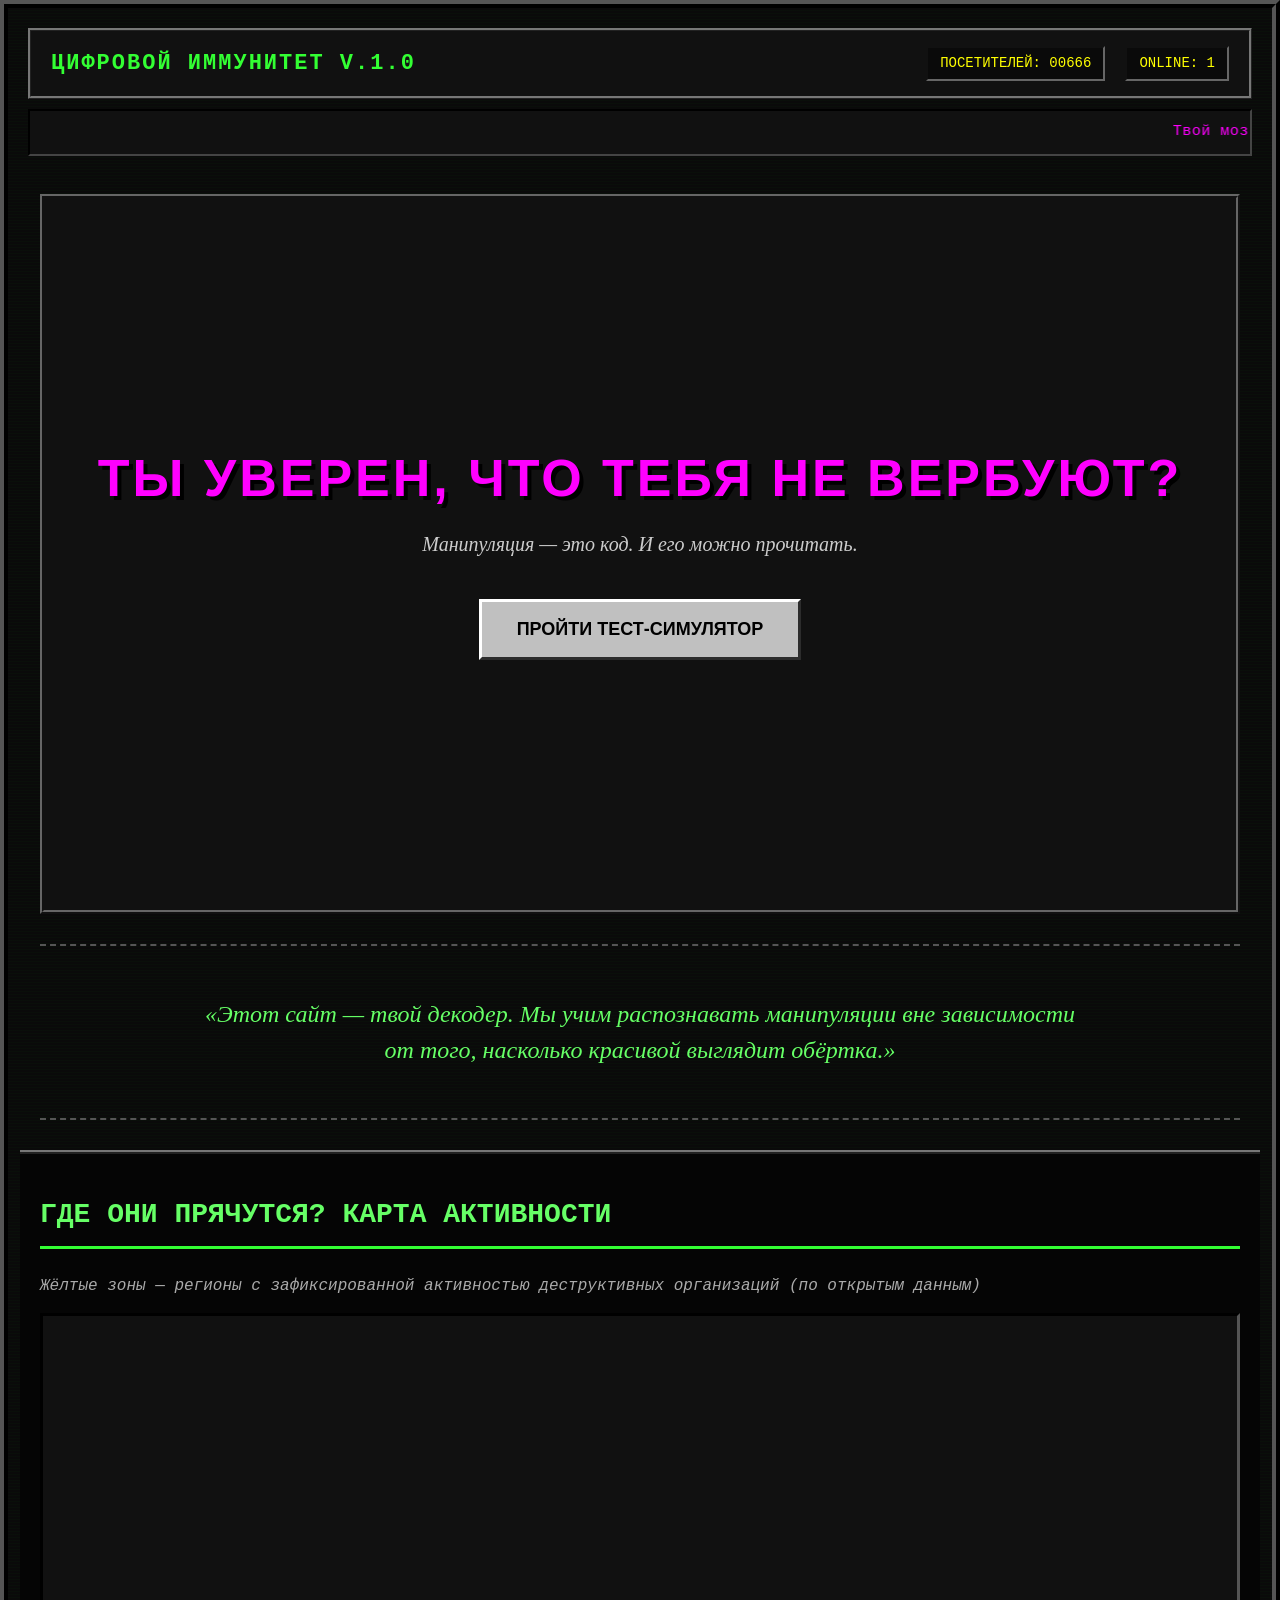
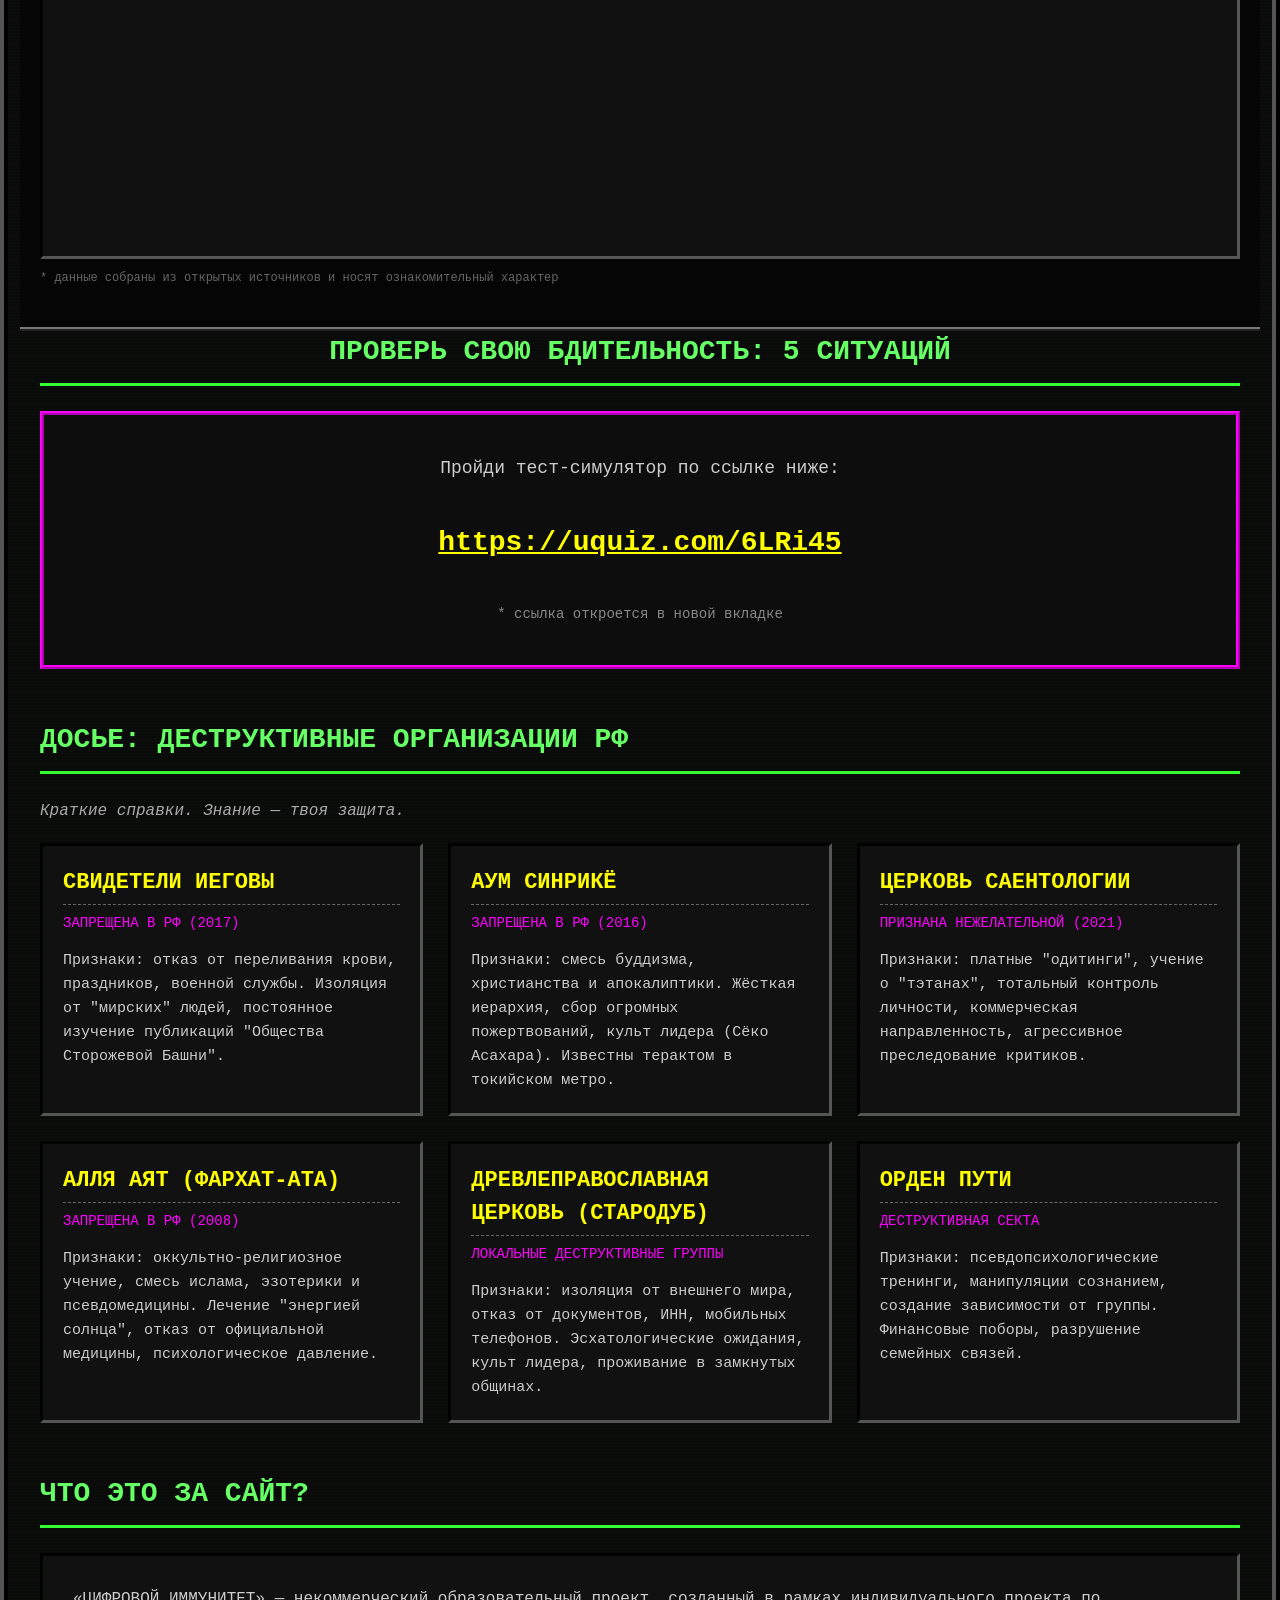
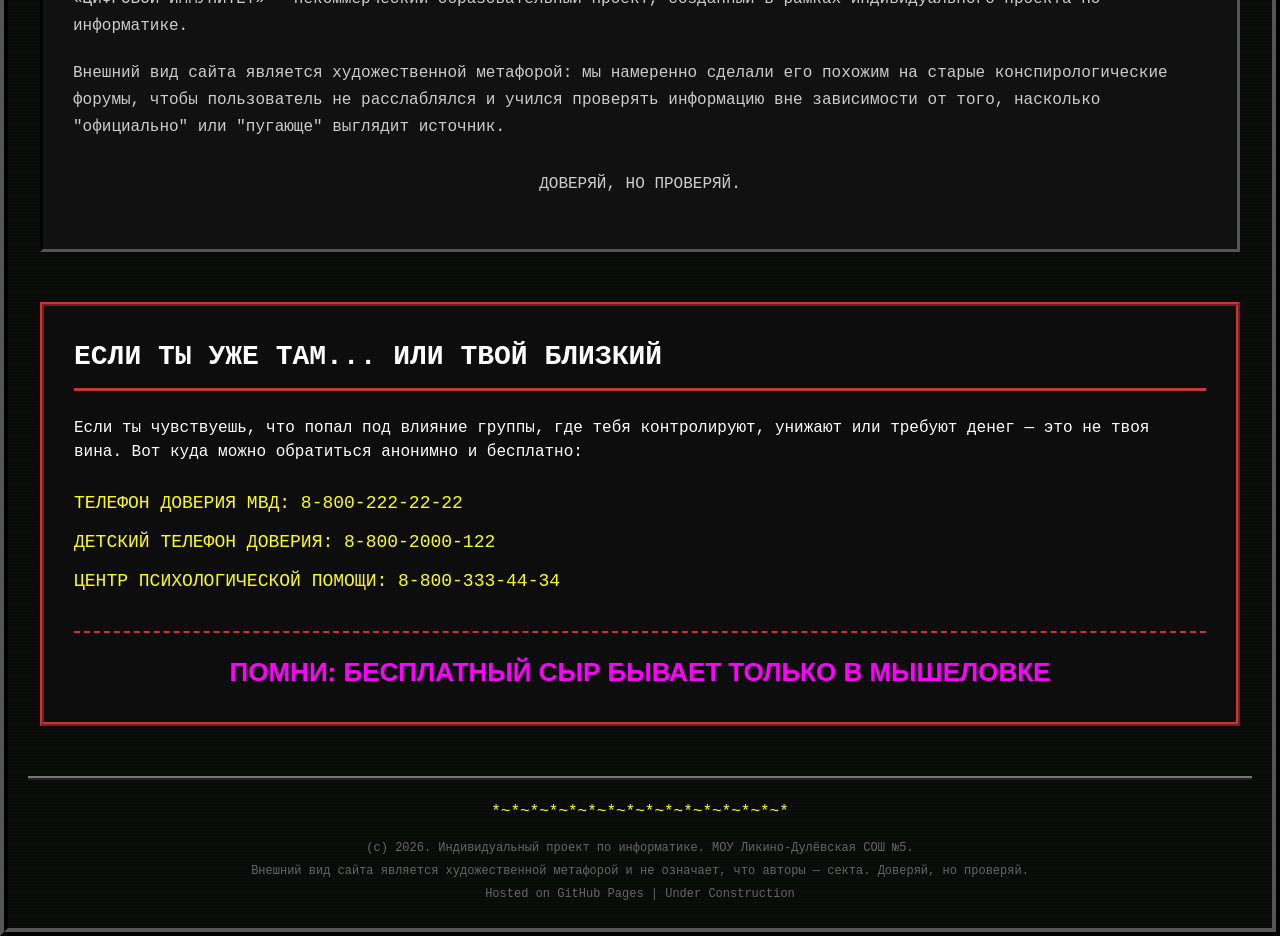
==== index.html.html @ ba7182a9 "Add files via upload" ====
<!DOCTYPE html>
<html lang="ru">
<head>
    <meta charset="UTF-8">
    <meta name="viewport" content="width=device-width, initial-scale=1.0">
    <title>ЦИФРОВОЙ ИММУНИТЕТ v.1.0</title>
    <style>
        * {
            margin: 0;
            padding: 0;
            box-sizing: border-box;
        }

        body {
            background-color: #0a0a0a;
            background-image: repeating-linear-gradient(0deg, rgba(0,255,0,0.02) 0px, rgba(0,255,0,0.02) 1px, transparent 1px, transparent 3px);
            color: #33ff33;
            font-family: 'Courier New', Courier, monospace;
            line-height: 1.5;
            min-height: 100vh;
            border: 8px solid #555;
            border-style: ridge;
            margin: 0;
            padding: 20px;
        }

        .header {
            display: flex;
            justify-content: space-between;
            align-items: center;
            padding: 15px 20px;
            border: 3px ridge #777;
            background-color: #111;
            margin-bottom: 10px;
        }

        .blink {
            animation: blink-animation 2s step-start infinite;
            color: #33ff33;
            font-size: 22px;
            font-weight: bold;
            text-transform: uppercase;
            letter-spacing: 2px;
        }

        @keyframes blink-animation {
            0%, 100% { opacity: 1; }
            50% { opacity: 0.3; }
        }

        .header-right {
            display: flex;
            gap: 20px;
            color: #ffff00;
            font-size: 14px;
        }

        .counter, .online {
            border: 2px inset #666;
            padding: 5px 12px;
            background-color: #0a0a0a;
        }

        .marquee {
            border: 2px inset #444;
            background-color: #111;
            color: #ff00ff;
            padding: 10px 0;
            font-size: 15px;
            margin-bottom: 30px;
            letter-spacing: 0.5px;
        }

        main {
            max-width: 1200px;
            margin: 0 auto;
        }

        section {
            margin-bottom: 50px;
        }

        .hero {
            min-height: 80vh;
            display: flex;
            flex-direction: column;
            justify-content: center;
            align-items: center;
            text-align: center;
            border: 4px ridge #666;
            background-color: #111;
            padding: 40px 20px;
            margin-bottom: 30px;
        }

        .hero-title {
            font-family: Impact, 'Arial Black', sans-serif;
            font-size: 52px;
            color: #ff00ff;
            text-transform: uppercase;
            letter-spacing: 3px;
            margin-bottom: 20px;
            text-shadow: 4px 4px 0 #000;
            line-height: 1.2;
        }

        .hero-subtitle {
            font-family: 'Times New Roman', Times, serif;
            font-style: italic;
            color: #ccc;
            font-size: 20px;
            margin-bottom: 40px;
        }

        .button {
            display: inline-block;
            padding: 14px 35px;
            text-decoration: none;
            font-family: Arial, sans-serif;
            font-weight: bold;
            font-size: 18px;
            cursor: pointer;
            background-color: #c0c0c0;
            color: #000;
            border: 3px outset #fff;
            border-right-color: #808080;
            border-bottom-color: #808080;
            text-transform: uppercase;
        }

        .button:hover {
            border: 3px inset #fff;
            background-color: #a0a0a0;
        }

        .quote-block {
            padding: 50px 20px;
            text-align: center;
            border-top: 2px dashed #555;
            border-bottom: 2px dashed #555;
            margin: 30px 0;
        }

        .quote-text {
            font-family: 'Times New Roman', Times, serif;
            font-style: italic;
            font-size: 24px;
            color: #66ff66;
            max-width: 900px;
            margin: 0 auto;
        }

        .section-title {
            font-size: 28px;
            color: #66ff66;
            text-transform: uppercase;
            margin-bottom: 25px;
            border-bottom: 3px solid #33ff33;
            padding-bottom: 10px;
        }

        .inset {
            border: 3px inset #555;
            background-color: #111;
            padding: 20px;
        }

        .map-section {
            margin: 0 -20px;
            padding: 40px 20px;
            background-color: #050505;
            border-top: 4px ridge #777;
            border-bottom: 4px ridge #777;
        }

        .map-subtitle {
            color: #aaa;
            font-style: italic;
            margin-bottom: 15px;
        }

        .map-note {
            color: #666;
            font-size: 12px;
            margin-top: 10px;
        }

        .quiz-section {
            text-align: center;
        }

        .quiz-link-box {
            border: 4px ridge #ff00ff;
            padding: 40px;
            background-color: #0d0d0d;
            margin-top: 20px;
        }

        .quiz-link {
            display: inline-block;
            font-size: 28px;
            color: #ffff00;
            text-decoration: underline;
            font-weight: bold;
            margin: 20px 0;
            word-break: break-all;
        }

        .quiz-link:hover {
            color: #ff00ff;
        }

        .cards {
            display: grid;
            grid-template-columns: repeat(auto-fit, minmax(300px, 1fr));
            gap: 25px;
            margin-top: 20px;
        }

        .card {
            padding: 20px;
        }

        .card-title {
            color: #ffff00;
            font-size: 22px;
            margin-bottom: 8px;
            text-transform: uppercase;
            border-bottom: 1px dashed #666;
            padding-bottom: 5px;
        }

        .card-status {
            color: #ff00ff;
            font-size: 14px;
            margin-bottom: 15px;
            text-transform: uppercase;
        }

        .card-text {
            color: #ccc;
            font-size: 15px;
            line-height: 1.6;
        }

        .about-content {
            padding: 30px;
        }

        .about-content p {
            color: #ccc;
            font-size: 16px;
            line-height: 1.7;
            margin-bottom: 20px;
        }

        .about-warning {
            color: #ffff00;
            font-size: 22px;
            text-align: center;
            text-transform: uppercase;
            margin-top: 30px;
        }

        .help {
            border: 4px ridge #cc3333;
            padding: 30px;
            background-color: #0d0d0d;
        }

        .help-title {
            color: #fff;
            border-bottom-color: #cc3333;
        }

        .help-text {
            color: #fff;
            margin-bottom: 20px;
            font-size: 16px;
        }

        .help-list {
            list-style: none;
            margin-bottom: 30px;
        }

        .help-list li {
            color: #ffff00;
            padding: 6px 0;
            font-size: 18px;
        }

        .help-warning {
            color: #ff00ff;
            font-size: 26px;
            font-weight: bold;
            text-align: center;
            font-family: Impact, 'Arial Black', sans-serif;
            text-transform: uppercase;
            border-top: 2px dashed #cc3333;
            padding-top: 20px;
        }

        .footer {
            margin-top: 50px;
            padding-top: 20px;
            text-align: center;
            border-top: 4px ridge #777;
        }

        .footer-divider {
            color: #ffff00;
            margin-bottom: 15px;
        }

        .footer-text {
            color: #666;
            font-size: 12px;
            margin-bottom: 5px;
        }

        @media (max-width: 768px) {
            body { padding: 10px; }
            .header { flex-direction: column; gap: 10px; }
            .hero-title { font-size: 34px; }
            .cards { grid-template-columns: 1fr; }
            .section-title { font-size: 22px; }
        }
    </style>
</head>
<body>

<header class="header">
    <div class="header-left">
        <span class="blink">ЦИФРОВОЙ ИММУНИТЕТ v.1.0</span>
    </div>
    <div class="header-right">
        <span class="counter">ПОСЕТИТЕЛЕЙ: 00666</span>
        <span class="online">ONLINE: 1</span>
    </div>
</header>

<marquee class="marquee" scrollamount="3">Твой мозг — это твоя крепость. Не давай ключи незнакомцам.</marquee>

<main>
    <section class="hero">
        <h1 class="hero-title">ТЫ УВЕРЕН, ЧТО ТЕБЯ НЕ ВЕРБУЮТ?</h1>
        <p class="hero-subtitle">Манипуляция — это код. И его можно прочитать.</p>
        <a href="#quiz" class="button">ПРОЙТИ ТЕСТ-СИМУЛЯТОР</a>
    </section>

    <section class="quote-block">
        <p class="quote-text">«Этот сайт — твой декодер. Мы учим распознавать манипуляции вне зависимости от того, насколько красивой выглядит обёртка.»</p>
    </section>

    <section class="map-section">
        <h2 class="section-title">ГДЕ ОНИ ПРЯЧУТСЯ? КАРТА АКТИВНОСТИ</h2>
        <p class="map-subtitle">Жёлтые зоны — регионы с зафиксированной активностью деструктивных организаций (по открытым данным)</p>
        <div class="map-container inset">
            <div id="yandex-map" style="width: 100%; height: 500px;"></div>
        </div>
        <p class="map-note">* данные собраны из открытых источников и носят ознакомительный характер</p>
    </section>

    <section class="quiz-section" id="quiz">
        <h2 class="section-title">ПРОВЕРЬ СВОЮ БДИТЕЛЬНОСТЬ: 5 СИТУАЦИЙ</h2>
        <div class="quiz-link-box inset">
            <p style="color: #ccc; font-size: 18px; margin-bottom: 20px;">Пройди тест-симулятор по ссылке ниже:</p>
            <a href="https://uquiz.com/6LRi45" target="_blank" class="quiz-link">https://uquiz.com/6LRi45</a>
            <p style="color: #888; font-size: 14px; margin-top: 20px;">* ссылка откроется в новой вкладке</p>
        </div>
    </section>

    <section class="database">
        <h2 class="section-title">ДОСЬЕ: ДЕСТРУКТИВНЫЕ ОРГАНИЗАЦИИ РФ</h2>
        <p class="map-subtitle">Краткие справки. Знание — твоя защита.</p>
        <div class="cards">
            <div class="card inset">
                <h3 class="card-title">СВИДЕТЕЛИ ИЕГОВЫ</h3>
                <p class="card-status">запрещена в РФ (2017)</p>
                <p class="card-text">Признаки: отказ от переливания крови, праздников, военной службы. Изоляция от "мирских" людей, постоянное изучение публикаций "Общества Сторожевой Башни".</p>
            </div>
            <div class="card inset">
                <h3 class="card-title">АУМ СИНРИКЁ</h3>
                <p class="card-status">запрещена в РФ (2016)</p>
                <p class="card-text">Признаки: смесь буддизма, христианства и апокалиптики. Жёсткая иерархия, сбор огромных пожертвований, культ лидера (Сёко Асахара). Известны терактом в токийском метро.</p>
            </div>
            <div class="card inset">
                <h3 class="card-title">ЦЕРКОВЬ САЕНТОЛОГИИ</h3>
                <p class="card-status">признана нежелательной (2021)</p>
                <p class="card-text">Признаки: платные "одитинги", учение о "тэтанах", тотальный контроль личности, коммерческая направленность, агрессивное преследование критиков.</p>
            </div>
            <div class="card inset">
                <h3 class="card-title">АЛЛЯ АЯТ (ФАРХАТ-АТА)</h3>
                <p class="card-status">запрещена в РФ (2008)</p>
                <p class="card-text">Признаки: оккультно-религиозное учение, смесь ислама, эзотерики и псевдомедицины. Лечение "энергией солнца", отказ от официальной медицины, психологическое давление.</p>
            </div>
            <div class="card inset">
                <h3 class="card-title">ДРЕВЛЕПРАВОСЛАВНАЯ ЦЕРКОВЬ (СТАРОДУБ)</h3>
                <p class="card-status">локальные деструктивные группы</p>
                <p class="card-text">Признаки: изоляция от внешнего мира, отказ от документов, ИНН, мобильных телефонов. Эсхатологические ожидания, культ лидера, проживание в замкнутых общинах.</p>
            </div>
            <div class="card inset">
                <h3 class="card-title">ОРДЕН ПУТИ</h3>
                <p class="card-status">деструктивная секта</p>
                <p class="card-text">Признаки: псевдопсихологические тренинги, манипуляции сознанием, создание зависимости от группы. Финансовые поборы, разрушение семейных связей.</p>
            </div>
        </div>
    </section>

    <section class="about">
        <h2 class="section-title">ЧТО ЭТО ЗА САЙТ?</h2>
        <div class="about-content inset">
            <p>«ЦИФРОВОЙ ИММУНИТЕТ» — некоммерческий образовательный проект, созданный в рамках индивидуального проекта по информатике.</p>
            <p>Внешний вид сайта является художественной метафорой: мы намеренно сделали его похожим на старые конспирологические форумы, чтобы пользователь не расслаблялся и учился проверять информацию вне зависимости от того, насколько "официально" или "пугающе" выглядит источник.</p>
            <p class="about-warning">Доверяй, но проверяй.</p>
        </div>
    </section>

    <section class="help">
        <h2 class="section-title help-title">ЕСЛИ ТЫ УЖЕ ТАМ... ИЛИ ТВОЙ БЛИЗКИЙ</h2>
        <p class="help-text">Если ты чувствуешь, что попал под влияние группы, где тебя контролируют, унижают или требуют денег — это не твоя вина. Вот куда можно обратиться анонимно и бесплатно:</p>
        <ul class="help-list">
            <li>ТЕЛЕФОН ДОВЕРИЯ МВД: 8-800-222-22-22</li>
            <li>ДЕТСКИЙ ТЕЛЕФОН ДОВЕРИЯ: 8-800-2000-122</li>
            <li>ЦЕНТР ПСИХОЛОГИЧЕСКОЙ ПОМОЩИ: 8-800-333-44-34</li>
        </ul>
        <p class="help-warning">ПОМНИ: БЕСПЛАТНЫЙ СЫР БЫВАЕТ ТОЛЬКО В МЫШЕЛОВКЕ</p>
    </section>
</main>

<footer class="footer">
    <div class="footer-divider">*~*~*~*~*~*~*~*~*~*~*~*~*~*~*~*</div>
    <p class="footer-text">(c) 2026. Индивидуальный проект по информатике. МОУ Ликино-Дулёвская СОШ №5.</p>
    <p class="footer-text">Внешний вид сайта является художественной метафорой и не означает, что авторы — секта. Доверяй, но проверяй.</p>
    <p class="footer-text">Hosted on GitHub Pages | Under Construction</p>
</footer>

<!-- Яндекс.Карты — вставь свой API-ключ -->
<script src="https://api-maps.yandex.ru/2.1/?apikey=ВАШ_API_КЛЮЧ_СЮДА&lang=ru_RU" type="text/javascript"></script>
<script>
    ymaps.ready(init);

    function init() {
        var myMap = new ymaps.Map('yandex-map', {
            center: [57.0, 65.0],
            zoom: 4,
            controls: ['zoomControl', 'fullscreenControl']
        }, {
            nightMode: 'dark',
            suppressMapOpenBlock: true
        });

        var places = [
            { coords: [55.7558, 37.6173], radius: 30000, name: 'Москва', orgs: 'Свидетели Иеговы, Саентология, Орден Пути' },
            { coords: [59.9343, 30.3351], radius: 25000, name: 'Санкт-Петербург', orgs: 'Аум Синрикё, Саентология, Свидетели Иеговы' },
            { coords: [55.0415, 82.9346], radius: 35000, name: 'Новосибирск', orgs: 'Алля Аят, Свидетели Иеговы' },
            { coords: [56.8389, 60.6057], radius: 30000, name: 'Екатеринбург', orgs: 'Древлеправославные общины, Свидетели Иеговы' },
            { coords: [45.0355, 38.9753], radius: 28000, name: 'Краснодар', orgs: 'Орден Пути, Свидетели Иеговы' },
            { coords: [48.7071, 44.5169], radius: 25000, name: 'Волгоград', orgs: 'Алля Аят' },
            { coords: [51.5333, 46.0343], radius: 22000, name: 'Саратов', orgs: 'Свидетели Иеговы' },
            { coords: [54.7348, 55.9578], radius: 30000, name: 'Уфа', orgs: 'Древлеправославные группы' },
            { coords: [43.1155, 131.8855], radius: 25000, name: 'Владивосток', orgs: 'Свидетели Иеговы, Саентология' },
            { coords: [55.3541, 86.0893], radius: 28000, name: 'Кемерово', orgs: 'Алля Аят' }
        ];

        places.forEach(function(place) {
            var circle = new ymaps.Circle([place.coords, place.radius], {
                hintContent: place.name + ': зона активности',
                balloonContent: '<strong>' + place.name + '</strong><br>Организации: ' + place.orgs + '<br><small>данные из открытых источников</small>'
            }, {
                fillColor: '#FFFF00',
                fillOpacity: 0.12,
                strokeColor: '#FFFF00',
                strokeWidth: 2,
                strokeOpacity: 0.5
            });

            var placemark = new ymaps.Placemark(place.coords, {
                hintContent: place.name,
                balloonContent: '<strong>' + place.name + '</strong><br>Организации: ' + place.orgs + '<br>Статус: запрещены или признаны нежелательными на территории РФ<br><small>данные из открытых источников</small>'
            }, {
                iconLayout: 'default#image',
                iconImageHref: 'data:image/svg+xml;utf8,<svg xmlns="http://www.w3.org/2000/svg" width="32" height="32" viewBox="0 0 32 32"><circle cx="16" cy="16" r="14" fill="%23FF00FF" stroke="%2333FF33" stroke-width="2"/><text x="16" y="22" font-family="Courier" font-size="16" fill="%2333FF33" text-anchor="middle" font-weight="bold">X</text></svg>',
                iconImageSize: [32, 32],
                iconImageOffset: [-16, -16]
            });

            myMap.geoObjects.add(circle);
            myMap.geoObjects.add(placemark);
        });
    }
</script>

</body>
</html>
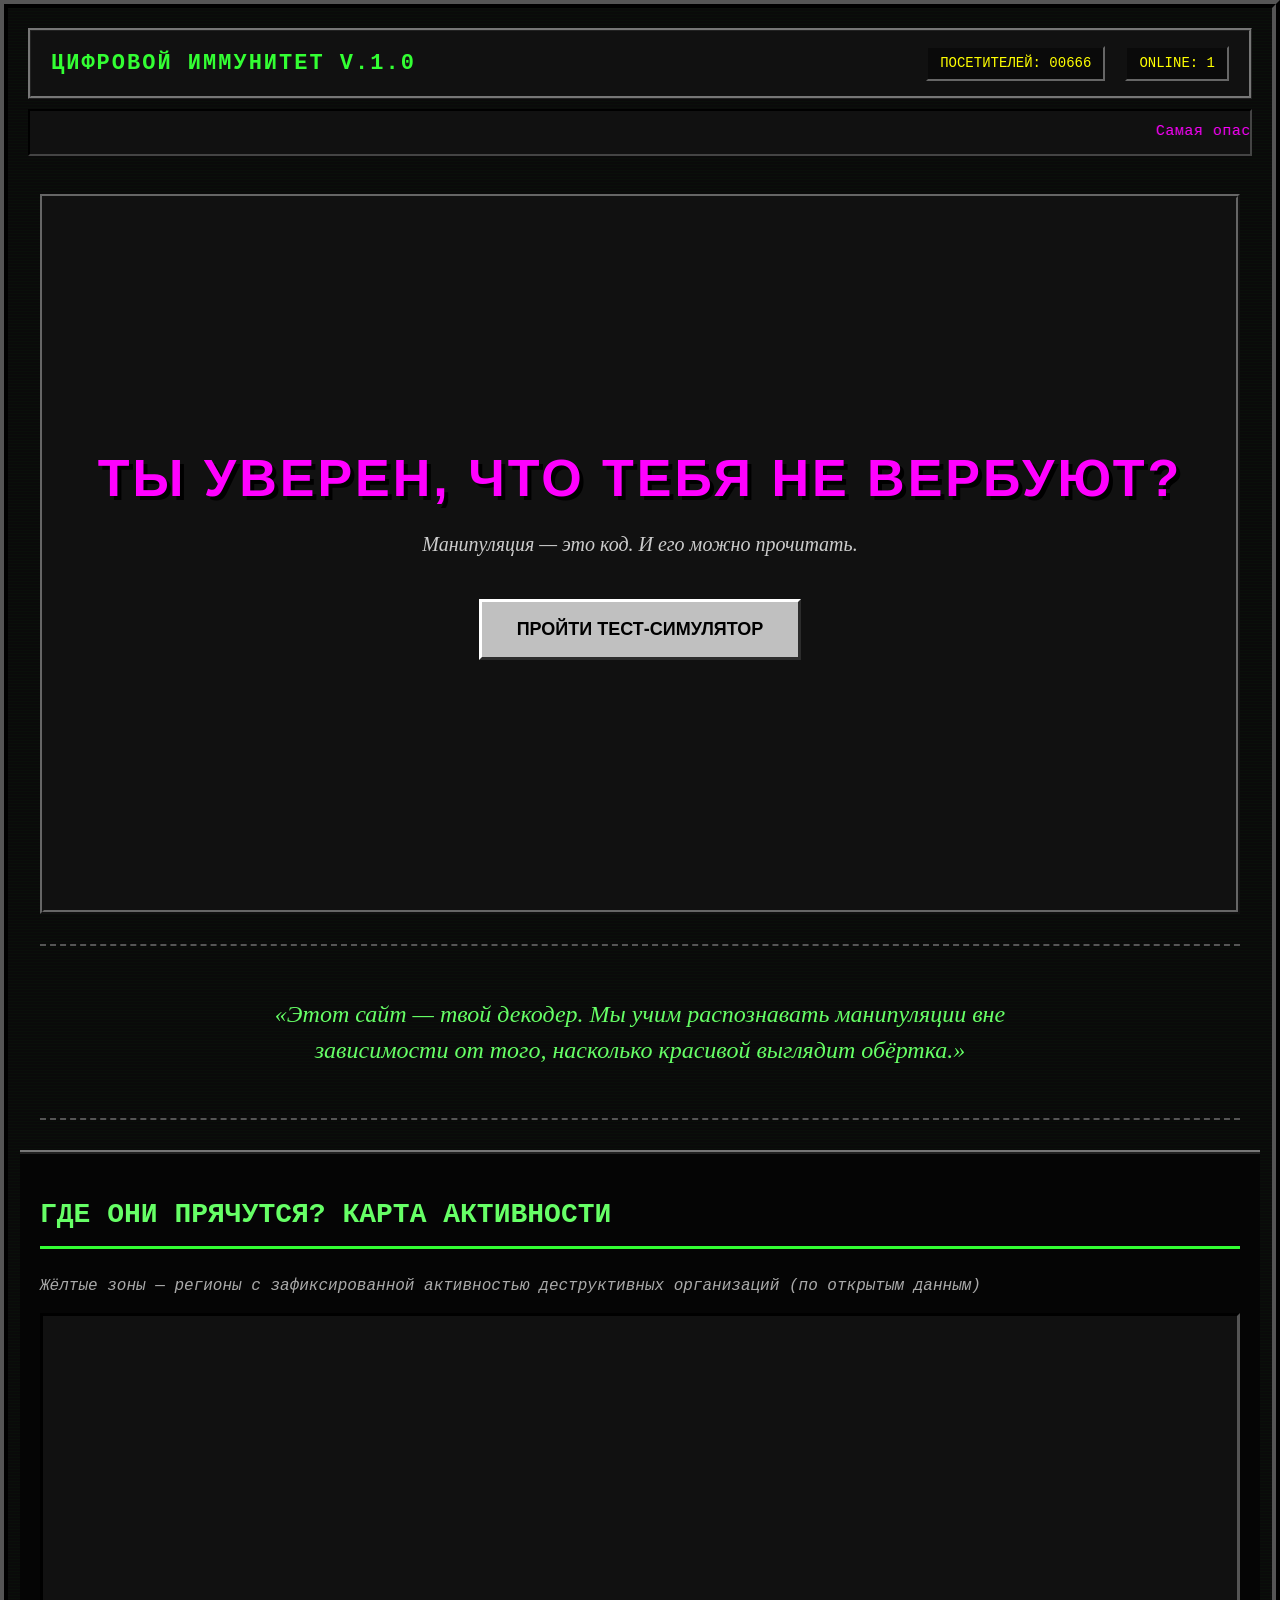
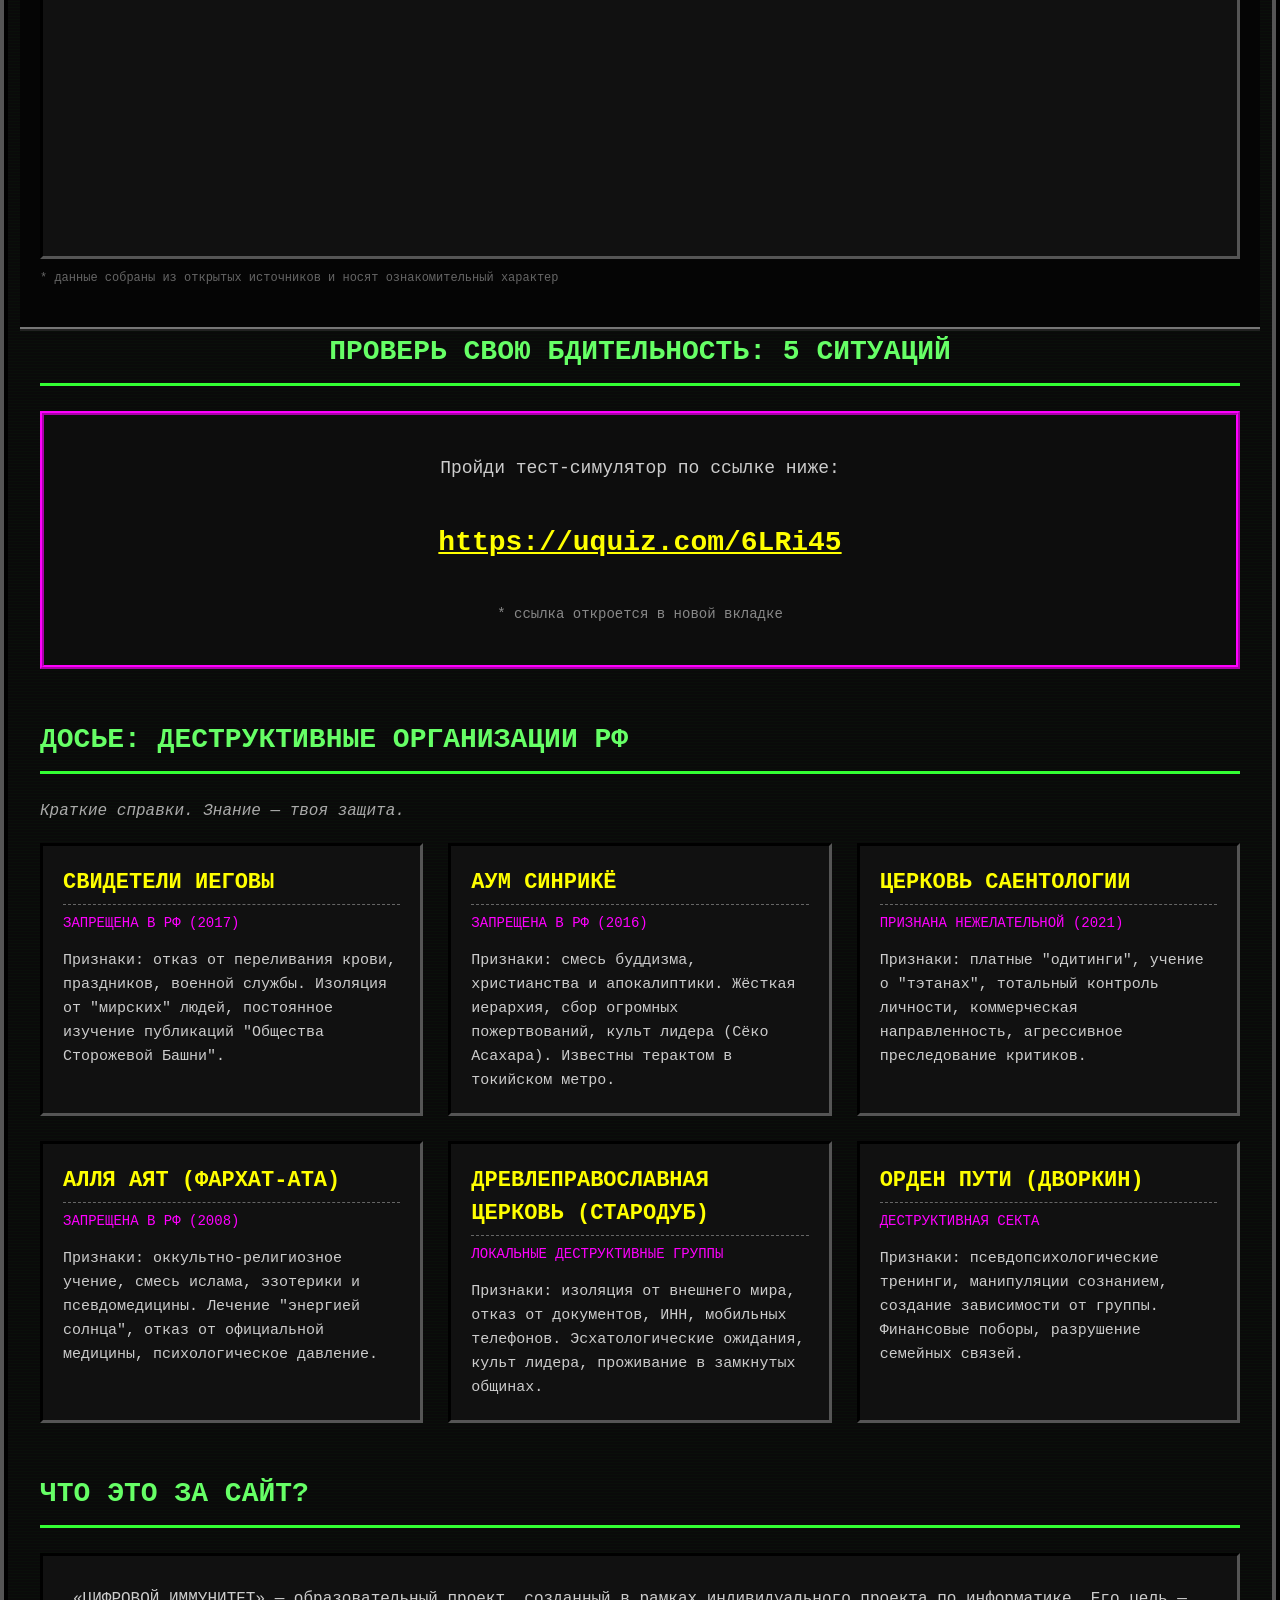
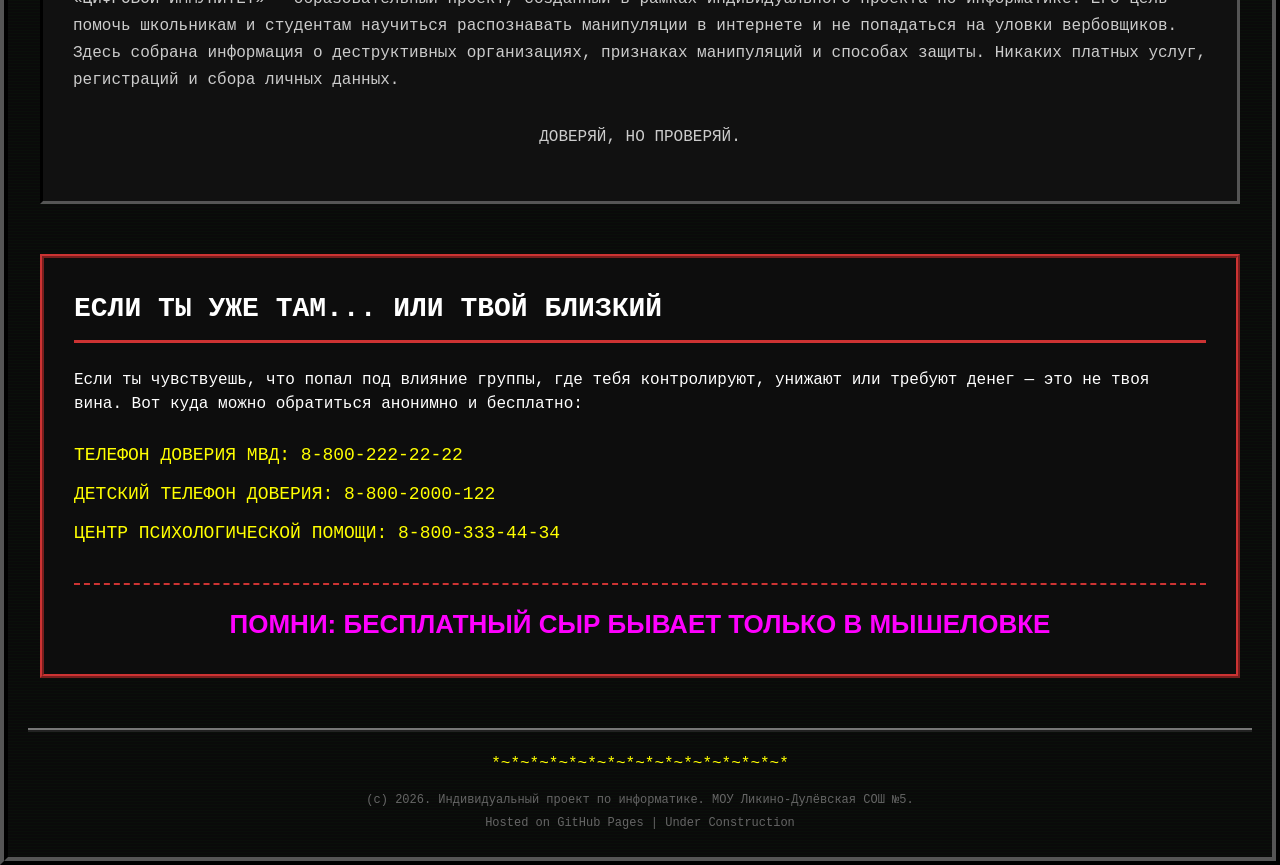
==== commit 07dce686: "Add files via upload" ====
--- a/index.html.html
+++ b/index.html.html
@@ -146,7 +146,7 @@
             font-style: italic;
             font-size: 24px;
             color: #66ff66;
-            max-width: 900px;
+            max-width: 800px;
             margin: 0 auto;
         }
 
@@ -340,7 +340,7 @@
     </div>
 </header>
 
-<marquee class="marquee" scrollamount="3">Твой мозг — это твоя крепость. Не давай ключи незнакомцам.</marquee>
+<marquee class="marquee" scrollamount="3">Самая опасная манипуляция та, которую вы не замечаете.</marquee>
 
 <main>
     <section class="hero">
@@ -401,7 +401,7 @@
                 <p class="card-text">Признаки: изоляция от внешнего мира, отказ от документов, ИНН, мобильных телефонов. Эсхатологические ожидания, культ лидера, проживание в замкнутых общинах.</p>
             </div>
             <div class="card inset">
-                <h3 class="card-title">ОРДЕН ПУТИ</h3>
+                <h3 class="card-title">ОРДЕН ПУТИ (ДВОРКИН)</h3>
                 <p class="card-status">деструктивная секта</p>
                 <p class="card-text">Признаки: псевдопсихологические тренинги, манипуляции сознанием, создание зависимости от группы. Финансовые поборы, разрушение семейных связей.</p>
             </div>
@@ -411,8 +411,7 @@
     <section class="about">
         <h2 class="section-title">ЧТО ЭТО ЗА САЙТ?</h2>
         <div class="about-content inset">
-            <p>«ЦИФРОВОЙ ИММУНИТЕТ» — некоммерческий образовательный проект, созданный в рамках индивидуального проекта по информатике.</p>
-            <p>Внешний вид сайта является художественной метафорой: мы намеренно сделали его похожим на старые конспирологические форумы, чтобы пользователь не расслаблялся и учился проверять информацию вне зависимости от того, насколько "официально" или "пугающе" выглядит источник.</p>
+            <p>«ЦИФРОВОЙ ИММУНИТЕТ» — образовательный проект, созданный в рамках индивидуального проекта по информатике. Его цель — помочь школьникам и студентам научиться распознавать манипуляции в интернете и не попадаться на уловки вербовщиков. Здесь собрана информация о деструктивных организациях, признаках манипуляций и способах защиты. Никаких платных услуг, регистраций и сбора личных данных.</p>
             <p class="about-warning">Доверяй, но проверяй.</p>
         </div>
     </section>
@@ -432,12 +431,10 @@
 <footer class="footer">
     <div class="footer-divider">*~*~*~*~*~*~*~*~*~*~*~*~*~*~*~*</div>
     <p class="footer-text">(c) 2026. Индивидуальный проект по информатике. МОУ Ликино-Дулёвская СОШ №5.</p>
-    <p class="footer-text">Внешний вид сайта является художественной метафорой и не означает, что авторы — секта. Доверяй, но проверяй.</p>
     <p class="footer-text">Hosted on GitHub Pages | Under Construction</p>
 </footer>
 
-<!-- Яндекс.Карты — вставь свой API-ключ -->
-<script src="https://api-maps.yandex.ru/2.1/?apikey=ВАШ_API_КЛЮЧ_СЮДА&lang=ru_RU" type="text/javascript"></script>
+<script src="https://api-maps.yandex.ru/2.1/?apikey=8d4a0853-36c6-4568-ba3c-3065df30d383&lang=ru_RU" type="text/javascript"></script>
 <script>
     ymaps.ready(init);
 
